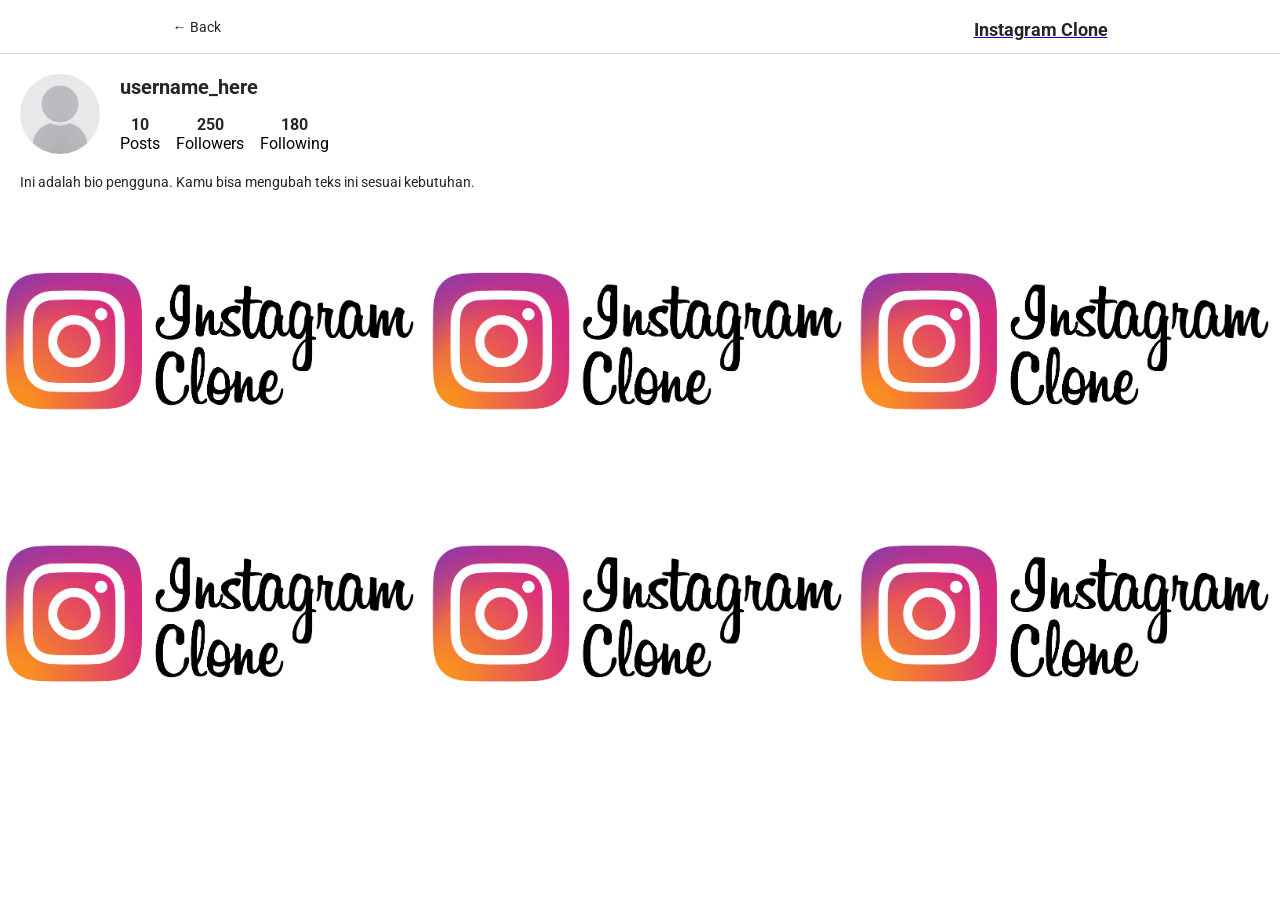
==== profile.html @ 18976153 "Add files via upload" ====
<!DOCTYPE html>
<html lang="en">
<head>
  <meta charset="UTF-8" />
  <meta name="viewport" content="width=device-width, initial-scale=1.0" />
  <title>Profile - Instagram Clone</title>
  <link rel="stylesheet" href="style.css" />
  <style>
    .profile-header {
      display: flex;
      align-items: center;
      padding: 20px;
      background-color: var(--primary);
    }
    .profile-avatar {
      width: 80px;
      height: 80px;
      border-radius: 50%;
      overflow: hidden;
      margin-right: 20px;
      position: relative;
    }
    .profile-avatar img {
      width: 100%;
      height: 100%;
      object-fit: cover;
    }
    .profile-info {
      display: flex;
      flex-direction: column;
      gap: 6px;
    }
    .profile-info h2 {
      font-size: 20px;
      color: var(--text-dark);
    }
    .profile-stats {
      display: flex;
      gap: 16px;
      margin-top: 10px;
    }
    .profile-stats div {
      text-align: center;
    }
    .profile-stats span {
      font-weight: bold;
      color: var(--text-dark);
    }
    .profile-bio {
      padding: 0 20px 20px;
      font-size: 14px;
      color: var(--text-dark);
    }
    .profile-posts {
      display: grid;
      grid-template-columns: repeat(3, 1fr);
      gap: 2px;
    }
    .profile-posts img {
      width: 100%;
      height: 100%;
      object-fit: cover;
    }
  </style>
</head>
<body>
  <header class="header">
    <nav class="header__content">
      <a href="index.html" style="margin-right: 16px; text-decoration:none; color: var(--text-dark); font-size: 14px;">← Back</a>
      <a href="index.html" class="header__home">
        <h1 style="font-size: 18px; color: var(--text-dark);">Instagram Clone</h1>
      </a>
    </nav>
  </header>

  <main style="margin-top: var(--header-height);">
    <div class="profile-header">
      <div class="profile-avatar">
        <img src="assets/default-user.png" alt="User" />
      </div>
      <div class="profile-info">
        <h2>username_here</h2>
        <div class="profile-stats">
          <div><span>10</span><br>Posts</div>
          <div><span>250</span><br>Followers</div>
          <div><span>180</span><br>Following</div>
        </div>
      </div>
    </div>
    <div class="profile-bio">
      Ini adalah bio pengguna. Kamu bisa mengubah teks ini sesuai kebutuhan.
    </div>
    <div class="profile-posts">
      <img src="assets/insta-clone.png" alt="Post 1" />
      <img src="assets/insta-clone.png" alt="Post 2" />
      <img src="assets/insta-clone.png" alt="Post 3" />
      <img src="assets/insta-clone.png" alt="Post 4" />
      <img src="assets/insta-clone.png" alt="Post 5" />
      <img src="assets/insta-clone.png" alt="Post 6" />
    </div>
  </main>
</body>
</html>
---- style.css ----
@import url('https://fonts.googleapis.com/css2?family=Roboto:wght@300;400;500;700&display=swap');

/* CSS Reset */
*,
*::after,
*::before {
  box-sizing: border-box;
  margin: 0;
  padding: 0;
}

*,
button,
input,
select,
textarea {
  font-family: 'Roboto', sans-serif;
}

/* Vars */
:root {
  --primary: hsl(0, 0%, 100%);
  --secondary: hsl(0, 0%, 98%);
  --border: hsl(0, 0%, 86%);

  --story-border: hsl(0, 0%, 78%);
  --img-border: hsla(0, 0%, 0%, 0.1);

  --text-dark: hsl(0, 0%, 15%);
  --text-light: hsl(0, 0%, 60%);

  --like: hsl(355, 82%, 61%);
  --link: hsl(204, 100%, 48%);

  --header-height: 44px;
  --nav-height: 44px;
}
:root.darkTheme {
  --primary: hsl(0, 0%, 0%);
  --secondary: hsl(0, 0%, 2%);
  --border: hsl(0, 0%, 15%);

  --story-border: hsl(0, 0%, 44%);
  --img-border: hsla(0, 0%, 100%, 0.1);

  --text-dark: hsl(0, 0%, 98%);
  --text-light: hsl(0, 0%, 60%);
}

/* -------------------------------------------------- */

/* General Styles */
body {
  min-height: 100vh;

  display: flex;
  flex-direction: column;
  overflow-y: auto;
}

svg {
  display: block;
}

img {
  max-width: 100%;
}

/* -------------------------------------------------- */

/* Header Navbar */
.header {
  width: 100%;
  height: var(--header-height);
  background-color: var(--primary);

  display: flex;
  justify-content: center;

  position: fixed;
  top: 0;
  left: 0;
  z-index: 2;
}
.header::after {
  content: '';
  position: absolute;
  bottom: 0;

  width: 100%;
  height: 1px;
  background-color: var(--border);
}

.header__content {
  width: 100%;
  max-width: 975px;

  padding: 0 14px;

  display: flex;
  justify-content: space-between;
  align-items: center;
}

.header__home {
  margin-top: 5px;
}
.header__theme-button {
  background-color: transparent;
  border: none;
  cursor: pointer;
}
.header__theme-button-sun {
  display: none;
}
.header__theme-button-moon {
  display: unset;
}
:root.darkTheme .header__theme-button-sun {
  display: unset;
}
:root.darkTheme .header__theme-button-moon {
  display: none;
}

.header__search {
  width: 216px;
  height: 28px;

  display: none;
  align-items: center;
  position: relative;
}
.header__search svg {
  width: 12px;
  height: 12px;

  position: absolute;
  left: 8px;
}
.header__search input {
  width: 100%;
  height: 100%;
  background-color: var(--secondary);

  padding: 4px 10px 4px 28px;
  border: 1px solid var(--border);
  border-radius: 4px;
  outline: none;

  font-size: 12px;
  font-weight: 300;
  text-decoration: none;
  color: var(--text-light);

  text-overflow: ellipsis;
  overflow: hidden;
  white-space: nowrap;
}
.header__search input:focus {
  color: var(--text-dark);
}

.header__buttons {
  display: flex;
  align-items: center;
  gap: 16px;
}

/* Bottom Navbar */
.navbar {
  width: 100%;
  height: var(--nav-height);
  background-color: var(--primary);

  display: flex;
  position: fixed;
  bottom: 0;
  left: 0;
  z-index: 2;
}
.navbar::after {
  content: '';
  position: absolute;
  top: 0;

  width: 100%;
  height: 1px;
  background-color: var(--border);
}

.navbar__button {
  flex: 1 0 auto;
  display: flex;
  justify-content: center;
  align-items: center;
}

.navbar__button.profile-button .profile-button__border {
  width: 28px;
  height: 28px;
  border-width: 2px;
}

/* Main Content */
.main-container {
  background-color: var(--primary);

  margin-top: var(--header-height);
  margin-bottom: var(--nav-height);

  display: flex;
  flex: 1;
}

.content-container {
  width: 100%;
  max-width: 935px;

  padding: 0 0 8px;

  margin: 0 auto;
  display: flex;
}
.content {
  width: 100%;
  max-width: 614px;

  margin: 0 auto;
  display: flex;
  flex-direction: column;
}

.stories {
  width: 100%;
  background-color: var(--primary);
  padding: 16px 0;
  flex-shrink: 0;

  position: relative;
  overflow: hidden;
}
.stories::after {
  content: '';
  position: absolute;
  bottom: 0;

  width: 100%;
  height: 1px;
  background-color: var(--border);
}
.stories__content {
  display: flex;
  overflow-x: auto;
  overflow-y: hidden;
  gap: 16px;
  padding: 0 16px;
  position: relative;

  scroll-behavior: smooth;
  scrollbar-width: none;
}
.stories__content::-webkit-scrollbar {
  display: none;
}

.posts {
  display: flex;
  flex-direction: column;
  flex: 1;
  gap: 8px;
}

.stories__left-button,
.post__left-button,
.stories__right-button,
.post__right-button {
  width: 24px;
  height: 24px;
  display: none;

  background-color: transparent;
  border: none;
  border-radius: 50%;
  cursor: pointer;
  filter: drop-shadow(0px 0px 5px rgba(0, 0, 0, 0.5));

  position: absolute;
  top: 50%;
  transform: translateY(-50%);
  z-index: 1;
}
.stories__left-button {
  left: 10px;
}
.stories__right-button {
  right: 10px;
}
.post__left-button {
  left: 16px;
  opacity: 0.7;
}
.post__right-button {
  right: 16px;
  opacity: 0.7;
}

/* Components */
/* Story */
.story {
  background-color: transparent;
  border: none;
  cursor: pointer;

  display: flex;
  flex-direction: column;
  align-items: center;
  gap: 6px;
}

.story__avatar {
  position: relative;
}
.story__border {
  width: 64px;
  height: 64px;

  fill: none;
  stroke: var(--story-border);
  stroke-width: 1.5;
}
.story--has-story .story__border {
  stroke: url(#--story-gradient);
  stroke-width: 2;
}
.story__picture {
  position: absolute;
  top: 50%;
  left: 50%;
  transform: translate(-50%, -50%);

  width: 56px;
  height: 56px;
  border-radius: 50%;
  overflow: hidden;
}
.story__picture::after {
  content: '';
  position: absolute;
  top: 0;
  bottom: 0;
  left: 0;
  right: 0;

  border: 1px solid var(--img-border);
  border-radius: 50%;
}

.story__user {
  font-size: 12px;
  font-weight: 400;
  color: var(--text-light);
  text-transform: lowercase;

  max-width: 72px;
  text-overflow: ellipsis;
  overflow: hidden;
  white-space: nowrap;
}
.story--has-story .story__user {
  color: var(--text-dark);
}

/* Post */
.post {
  width: 100%;
  display: flex;
  flex-direction: column;
  overflow: hidden;
}

.post__header {
  background-color: var(--primary);
  border-bottom: 1px solid var(--border);

  display: flex;
  justify-content: space-between;
  align-items: center;
  padding: 16px;
}
.post__profile {
  display: flex;
  align-items: center;
  gap: 12px;
}
.post__avatar {
  width: 32px;
  height: 32px;
  border-radius: 50%;
  overflow: hidden;
  position: relative;
}
.post__avatar::after {
  content: '';
  position: absolute;
  top: 0;
  bottom: 0;
  left: 0;
  right: 0;

  border: 1px solid var(--img-border);
  border-radius: 50%;
}
.post__user {
  font-size: 14px;
  font-weight: 500;
  color: var(--text-dark);
  text-decoration: none;
  text-transform: lowercase;
}
.post__user:hover {
  text-decoration: underline;
}
.post__more-options {
  background-color: transparent;
  border: none;
  cursor: pointer;
}

.post__content {
  display: flex;
  position: relative;
}
.post__medias {
  display: flex;
  overflow-y: hidden;
  overflow-x: auto;

  width: 100%;
  scroll-snap-type: x mandatory;
  scroll-behavior: smooth;
  scrollbar-width: none;
}
.post__medias::-webkit-scrollbar {
  display: none;
}
.post__media {
  width: 100%;
  flex: none;
  scroll-snap-align: start;
  scroll-snap-stop: always;
}

.post__footer {
  background-color: var(--primary);
  display: flex;
  flex-direction: column;
  gap: 4px;
  padding: 0 4px;
}
.post__buttons {
  display: flex;
  position: relative;
}
.post__button {
  background-color: transparent;
  border: none;
  cursor: pointer;

  padding: 8px;
}
.post__button--align-right {
  margin-left: auto;
}
.post__indicators {
  display: flex;
  align-items: center;
  gap: 4px;

  position: absolute;
  top: 50%;
  left: 50%;
  transform: translate(-50%, -100%);
}
.post__indicator {
  width: 6px;
  height: 6px;
  border-radius: 50%;
  background-color: var(--text-light);
}
.post__indicator--active {
  background-color: var(--link);
}

.post__infos {
  display: flex;
  flex-direction: column;
  padding: 0 8px;
  gap: 10px;
}
.post__likes,
.post__description {
  display: flex;
}
.post__likes {
  align-items: center;
  gap: 6px;
}
.post__likes-avatar {
  width: 20px;
  height: 20px;
  border-radius: 50%;
  overflow: hidden;
  position: relative;
}
.post__likes-avatar::after {
  content: '';
  position: absolute;
  top: 0;
  bottom: 0;
  left: 0;
  right: 0;

  border: 1px solid var(--img-border);
  border-radius: 50%;
}
.post__likes span,
.post__description span {
  font-size: 14px;
  font-weight: 400;
  color: var(--text-dark);
}
.post__likes a,
.post__description a {
  font-size: 14px;
  font-weight: 500;
  color: var(--text-dark);
  text-decoration: none;
}
.post__name--underline:hover {
  text-decoration: underline;
}
.post__date-time {
  font-size: 10px;
  font-weight: 400;
  color: var(--text-light);
  text-transform: uppercase;
}

/* Side Menu */
.side-menu {
  max-width: 290px;
  position: fixed;
  left: 50%;
  top: 84px;
  transform: translateX(calc(-50% + 322px));

  display: none;
  flex-direction: column;
}

.side-menu__user-profile {
  display: flex;
  align-items: center;

  margin: 20px 0 22px;
}
.side-menu__user-avatar {
  width: 56px;
  height: 56px;
  border-radius: 50%;

  margin-right: 12px;
  flex-shrink: 0;

  overflow: hidden;
  position: relative;
}
.side-menu__user-avatar::after {
  content: '';
  position: absolute;
  top: 0;
  bottom: 0;
  left: 0;
  right: 0;

  border: 1px solid var(--img-border);
  border-radius: 50%;
}
.side-menu__user-info {
  display: flex;
  flex-direction: column;
  align-items: flex-start;
  flex: 1;
  gap: 4px;
}
.side-menu__user-info a {
  font-size: 14px;
  font-weight: 500;
  color: var(--text-dark);
  text-decoration: none;
  text-transform: lowercase;

  max-width: 180px;
  text-overflow: ellipsis;
  overflow: hidden;
  white-space: nowrap;
}
.side-menu__user-info span {
  font-size: 14px;
  font-weight: 400;
  color: var(--text-light);

  max-width: 180px;
  text-overflow: ellipsis;
  overflow: hidden;
  white-space: nowrap;
}
.side-menu__user-button {
  background-color: transparent;
  border: none;
  cursor: pointer;

  font-size: 12px;
  font-weight: 500;
  color: var(--link);

  flex-shrink: 0;
}

.side-menu__suggestions-section {
  display: flex;
  flex-direction: column;
}
.side-menu__suggestions-header {
  display: flex;
  justify-content: space-between;
}
.side-menu__suggestions-header h2 {
  font-size: 14px;
  font-weight: 500;
  color: var(--text-light);
}
.side-menu__suggestions-header button {
  background-color: transparent;
  border: none;
  cursor: pointer;

  font-size: 12px;
  font-weight: 500;
  color: var(--text-dark);
}

.side-menu__suggestions-content {
  display: flex;
  flex-direction: column;
  gap: 16px;

  margin: 16px 0 24px;
  padding-left: 4px;
}
.side-menu__suggestion {
  display: flex;
  align-items: center;
}
.side-menu__suggestion-avatar {
  width: 32px;
  height: 32px;
  border-radius: 50%;

  margin-right: 12px;
  flex-shrink: 0;

  overflow: hidden;
  position: relative;
}
.side-menu__suggestion-avatar::after {
  content: '';
  position: absolute;
  top: 0;
  bottom: 0;
  left: 0;
  right: 0;

  border: 1px solid var(--img-border);
  border-radius: 50%;
}
.side-menu__suggestion-info {
  display: flex;
  align-items: flex-start;
  flex-direction: column;
  flex: 1;
  gap: 2px;
}
.side-menu__suggestion-info a {
  font-size: 14px;
  font-weight: 500;
  color: var(--text-dark);
  text-decoration: none;
  text-transform: lowercase;

  max-width: 180px;
  text-overflow: ellipsis;
  overflow: hidden;
  white-space: nowrap;
}
.side-menu__suggestion-info a:hover {
  text-decoration: underline;
}
.side-menu__suggestion-info span {
  font-size: 12px;
  font-weight: 400;
  color: var(--text-light);

  max-width: 180px;
  text-overflow: ellipsis;
  overflow: hidden;
  white-space: nowrap;
}
.side-menu__suggestion-button {
  background-color: transparent;
  border: none;
  cursor: pointer;

  font-size: 12px;
  font-weight: 500;
  color: var(--link);

  flex-shrink: 0;
}

.side-menu__footer {
  display: flex;
  flex-direction: column;
  gap: 16px;
}
.side-menu__footer-links {
  display: flex;
}
.side-menu__footer-list {
  list-style: none;
}
.side-menu__footer-item {
  display: inline-block;
}
.side-menu__footer-item:not(:last-of-type)::after {
  content: '\00B7';
  margin: 0 0.5px;
}
.side-menu__footer-item,
.side-menu__footer-link,
.side-menu__footer-copyright {
  font-size: 11px;
  font-weight: 400;
  color: var(--text-light);
  text-decoration: none;
}
.side-menu__footer-copyright {
  text-transform: uppercase;
}

/* Profile Button */
.profile-button {
  background-color: transparent;
  border: none;
  outline: none;
  cursor: pointer;
  position: relative;
}
.profile-button__border {
  display: none;

  width: 30px;
  height: 30px;
  border: 1px solid var(--text-dark);
  border-radius: 50%;

  position: absolute;
  top: 50%;
  left: 50%;
  transform: translate(-50%, -50%);
}
.profile-button:focus .profile-button__border {
  display: block;
}
.profile-button__picture {
  width: 24px;
  height: 24px;
  border-radius: 50%;

  overflow: hidden;
  position: relative;
}
.profile-button__picture::after {
  content: '';
  position: absolute;
  top: 0;
  bottom: 0;
  left: 0;
  right: 0;

  border: 1px solid var(--img-border);
  border-radius: 50%;
}

/* Media Queries */
@media (max-width: 767px) {
  .header__buttons--desktop {
    display: none;
  }

  /* Fix post medias indicators bugs on mobile */
  .post__medias {
    gap: 1px;
  }
}

@media (min-width: 620px) {
  .content-container {
    padding: 30px 0 24px;
  }

  .content {
    gap: 24px;
  }

  .stories {
    border: 1px solid var(--border);
    border-radius: 4px;
  }
  .stories::after {
    content: none;
  }

  .posts {
    gap: 24px;
  }
  .post {
    border: 1px solid var(--border);
    border-radius: 4px;
  }
  .post__footer {
    padding: 4px 8px 12px;
  }
  .post__date-time {
    margin-top: 6px;
  }
}

@media (min-width: 768px) {
  :root {
    --header-height: 54px;
    --nav-height: 0px;
  }

  .header__content {
    padding: 0 20px;
  }

  .header__search {
    display: flex;
  }

  .header__buttons--mobile {
    display: none;
  }

  .navbar {
    display: none;
  }
}

@media (min-width: 1024px) {
  .main-container {
    background-color: var(--secondary);
  }

  .content {
    margin: unset;
  }

  .side-menu {
    display: flex;
  }
}

.story__add-icon {
  position: absolute;
  bottom: 0;
  right: 0;
  background-color: var(--link);
  color: #fff;
  font-size: 16px;
  font-weight: bold;
  width: 20px;
  height: 20px;
  border-radius: 50%;
  display: flex;
  align-items: center;
  justify-content: center;
  border: 2px solid var(--primary);
}
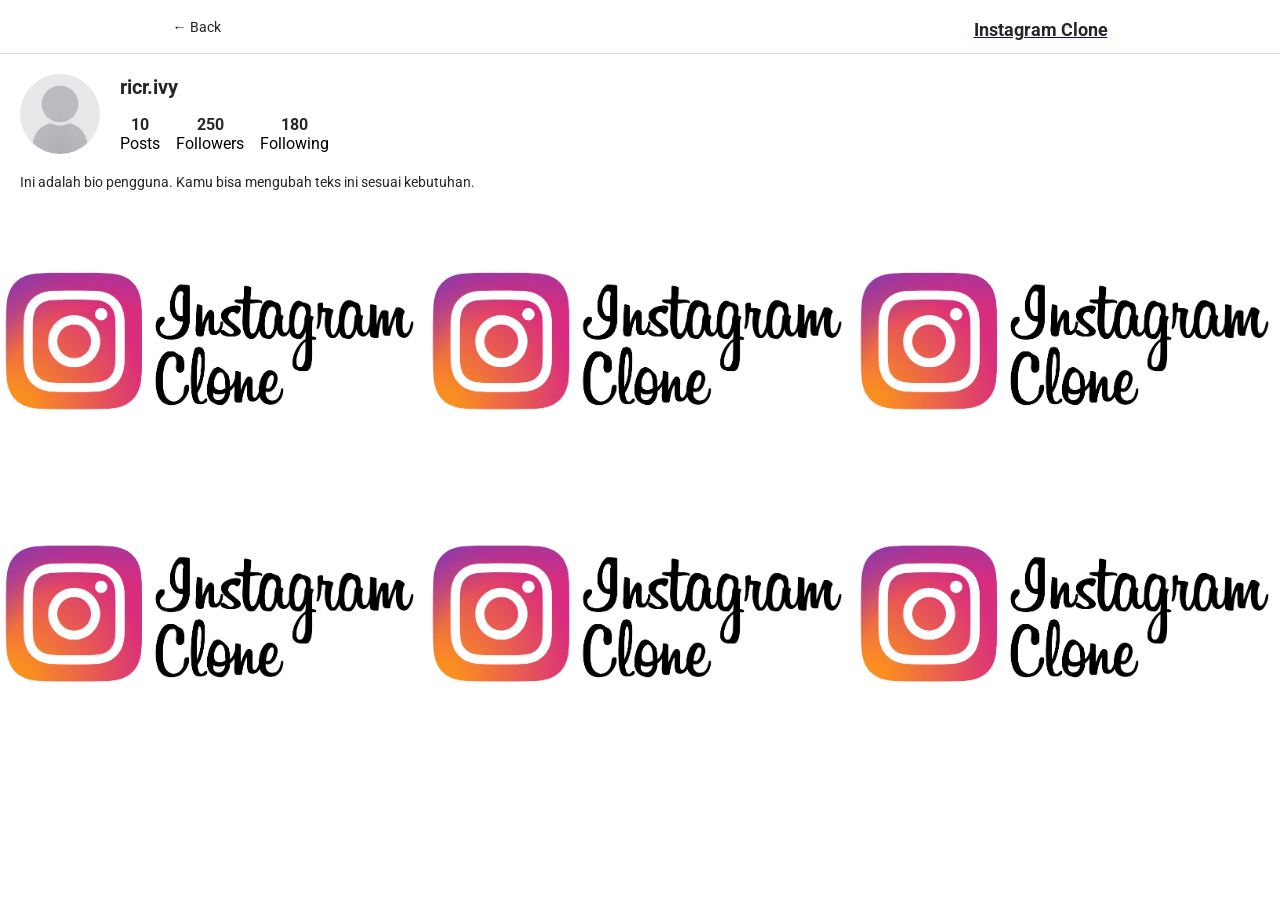
==== commit 8c246748: "Add files via upload" ====
--- a/profile.html
+++ b/profile.html
@@ -79,7 +79,7 @@
         <img src="assets/default-user.png" alt="User" />
       </div>
       <div class="profile-info">
-        <h2>username_here</h2>
+        <h2>ricr.ivy</h2>
         <div class="profile-stats">
           <div><span>10</span><br>Posts</div>
           <div><span>250</span><br>Followers</div>
